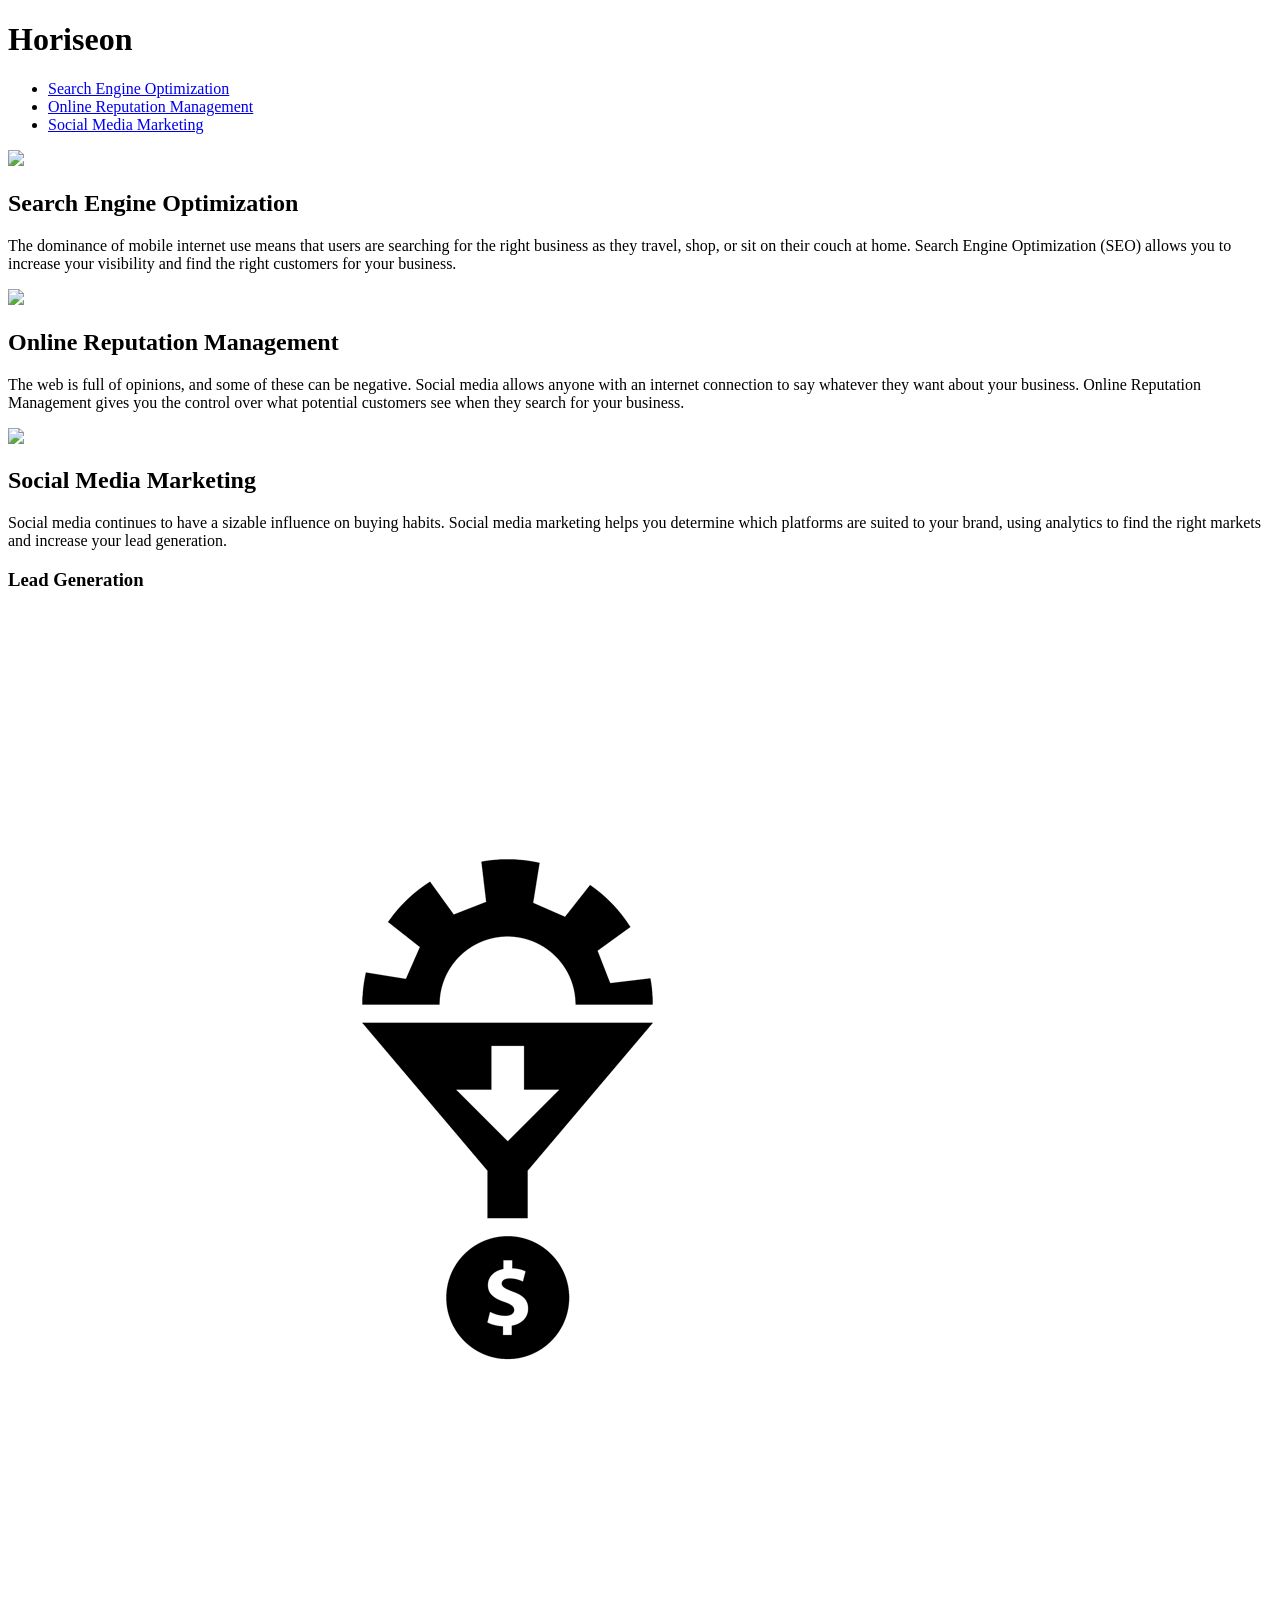
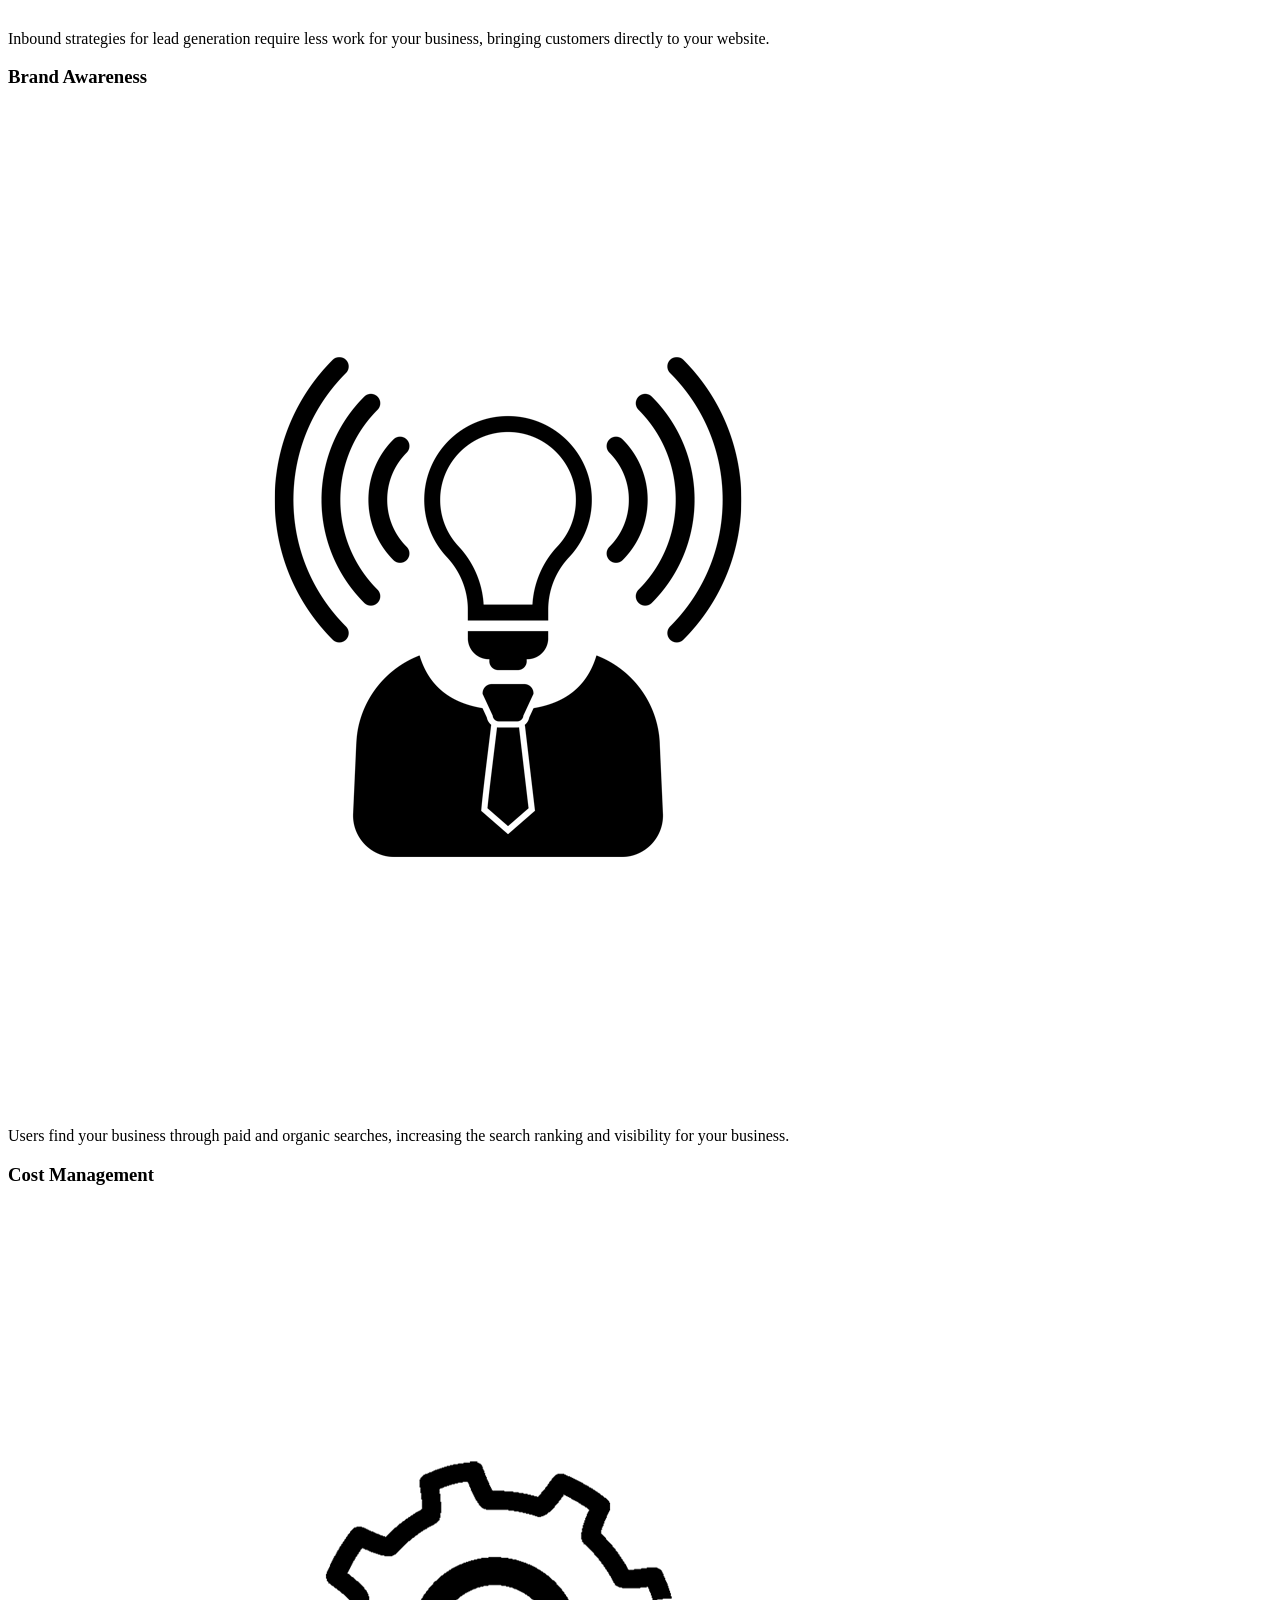
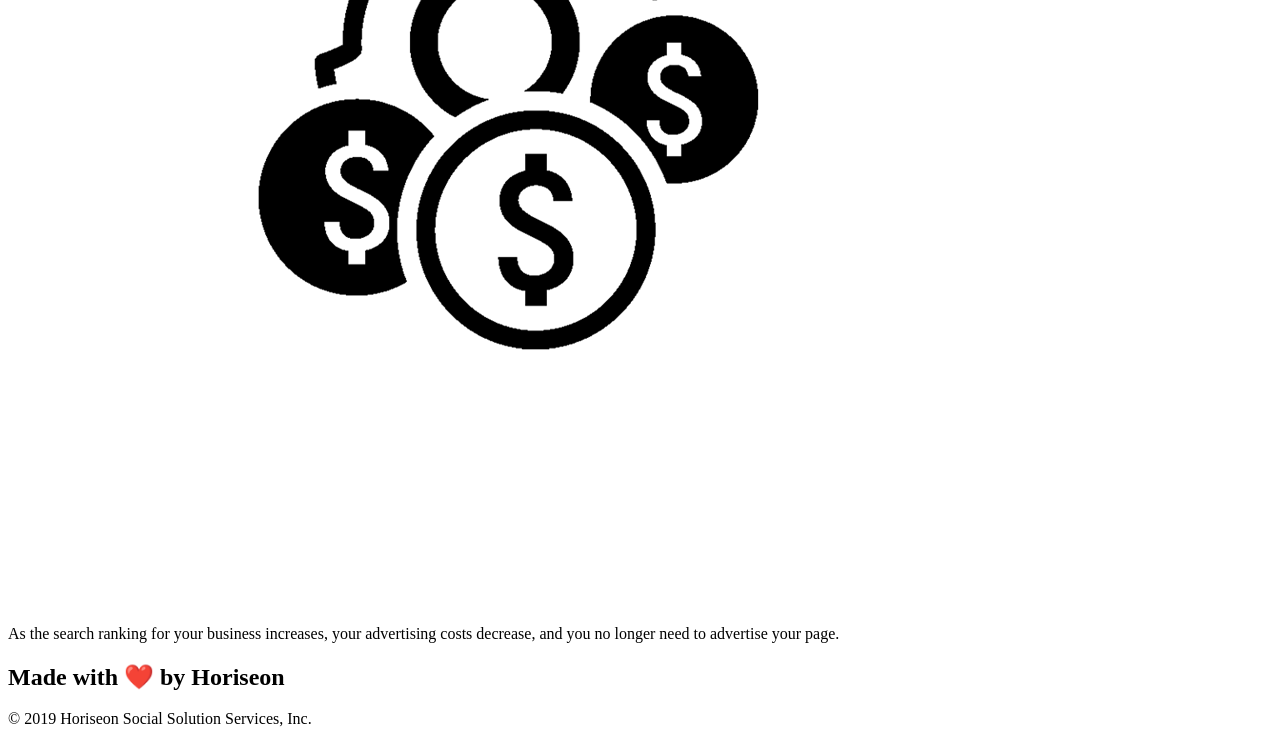
==== Develop/index.html @ 4bfd927d "Added starter code additional files" ====
<!DOCTYPE html>
<html lang="en-us">

<head>
    <meta charset="UTF-8" />
    <link rel="stylesheet" href="./assets/css/style.css">
    <title>website</title>
</head>

<body>
    <div class="header">
        <h1>Hori<span class="seo">seo</span>n</h1>
        <div>
            <ul>
                <li>
                    <a href="#search-engine-optimization">Search Engine Optimization</a>
                </li>
                <li>
                    <a href="#online-reputation-management">Online Reputation Management</a>
                </li>
                <li>
                    <a href="#social-media-marketing">Social Media Marketing</a>
                </li>
            </ul>
        </div>
    </div>
    <div class="hero"></div>
    <div class="content">
        <div class="search-engine-optimization">
            <img src="./assets/images/search-engine-optimization.jpg" class="float-left" />
            <h2>Search Engine Optimization</h2>
            <p>
                The dominance of mobile internet use means that users are searching for the right business as they travel, shop, or sit on their couch at home. Search Engine Optimization (SEO) allows you to increase your visibility and find the right customers for your business.
            </p>
        </div>
        <div id="online-reputation-management" class="online-reputation-management">
            <img src="./assets/images/online-reputation-management.jpg" class="float-right" />
            <h2>Online Reputation Management</h2>
            <p>
                The web is full of opinions, and some of these can be negative. Social media allows anyone with an internet connection to say whatever they want about your business. Online Reputation Management gives you the control over what potential customers see when they search for your business.
            </p>
        </div>
        <div id="social-media-marketing" class="social-media-marketing">
            <img src="./assets/images/social-media-marketing.jpg" class="float-left" />
            <h2>Social Media Marketing</h2>
            <p>
                Social media continues to have a sizable influence on buying habits. Social media marketing helps you determine which platforms are suited to your brand, using analytics to find the right markets and increase your lead generation.
            </p>
        </div>
    </div>
    <div class="benefits">
        <div class="benefit-lead">
            <h3>Lead Generation</h3>
            <img src="./assets/images/lead-generation.png" />
            <p>
                Inbound strategies for lead generation require less work for your business, bringing customers directly to your website.
            </p>
        </div>
        <div class="benefit-brand">
            <h3>Brand Awareness</h3>
            <img src="./assets/images/brand-awareness.png" />
            <p>
                Users find your business through paid and organic searches, increasing the search ranking and visibility for your business.
            </p>
        </div>
        <div class="benefit-cost">
            <h3>Cost Management</h3>
            <img src="./assets/images/cost-management.png"></img>
            <p>
                As the search ranking for your business increases, your advertising costs decrease, and you no longer need to advertise your page.
            </p>
        </div>
    </div>
    <div class="footer">
        <h2>Made with ❤️️ by Horiseon</h2>
        <p>
            &copy; 2019 Horiseon Social Solution Services, Inc.
        </p>
    </div>
</body>

</html>
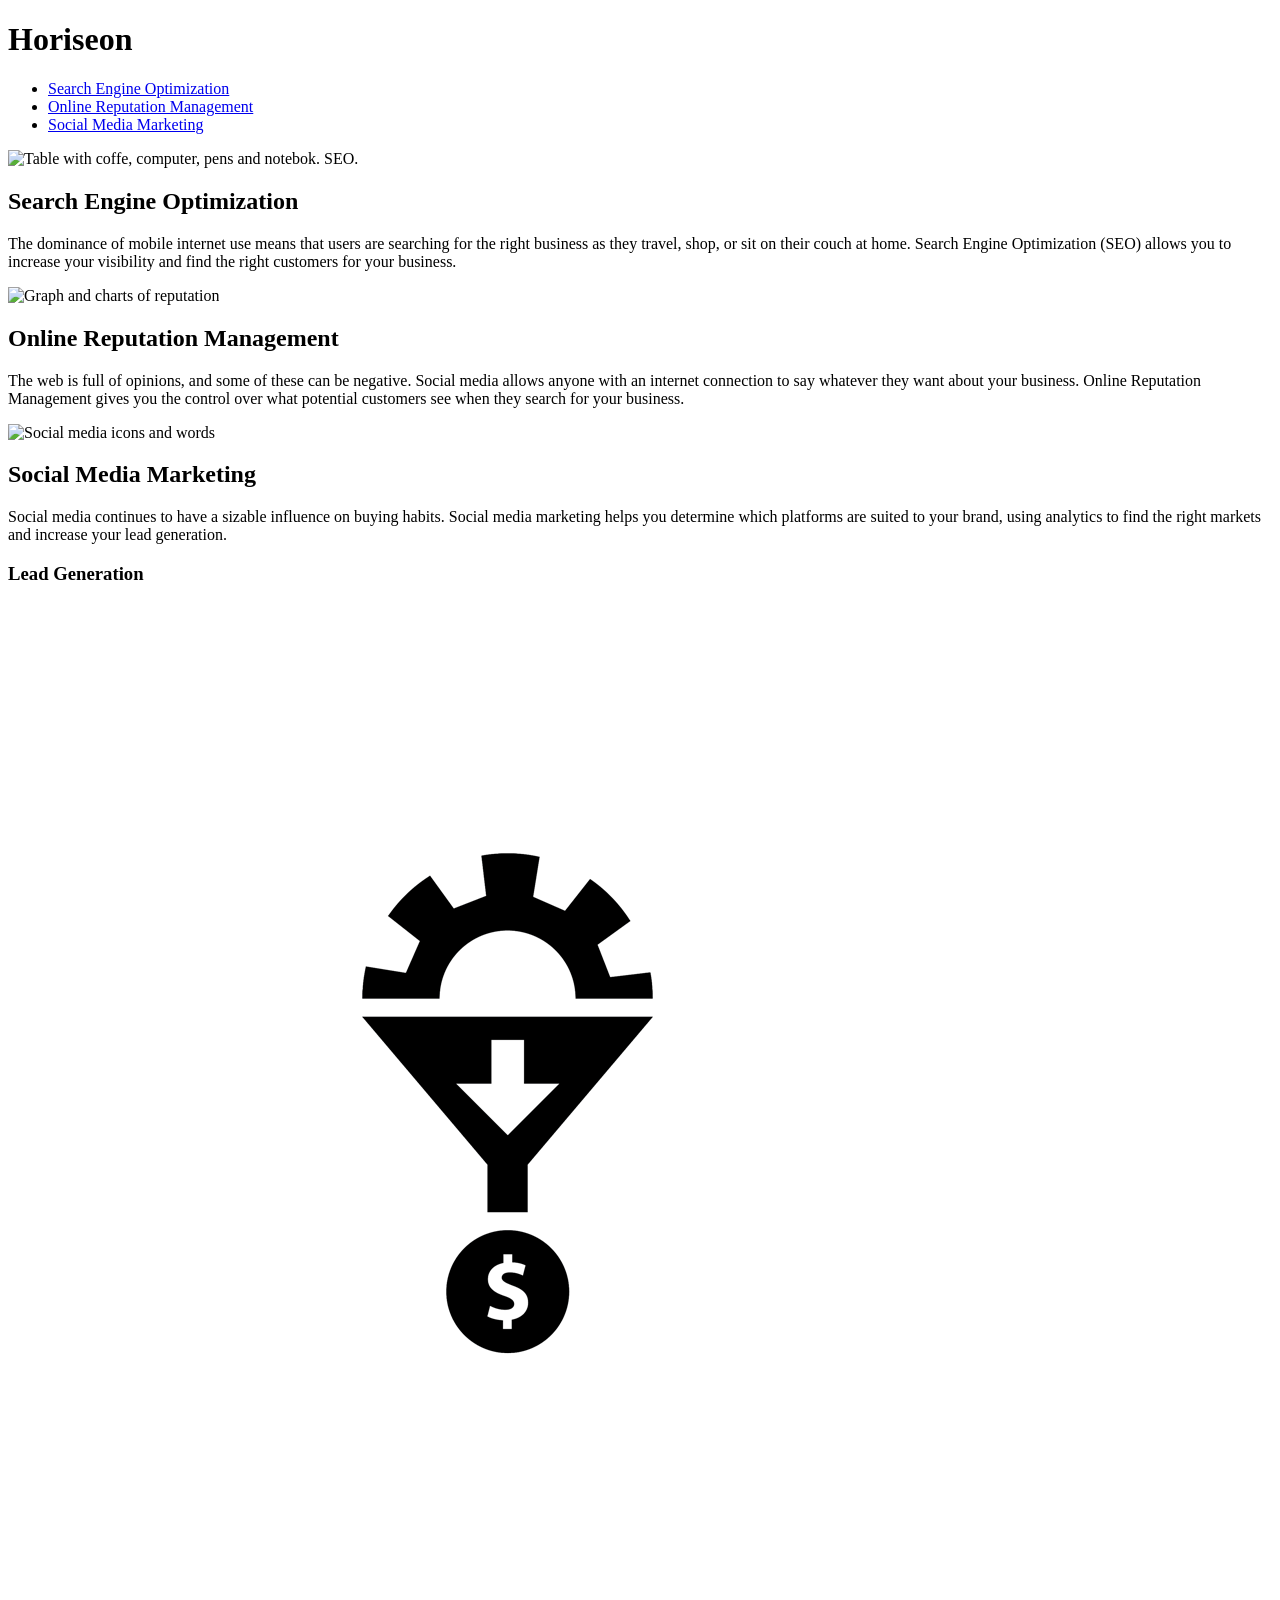
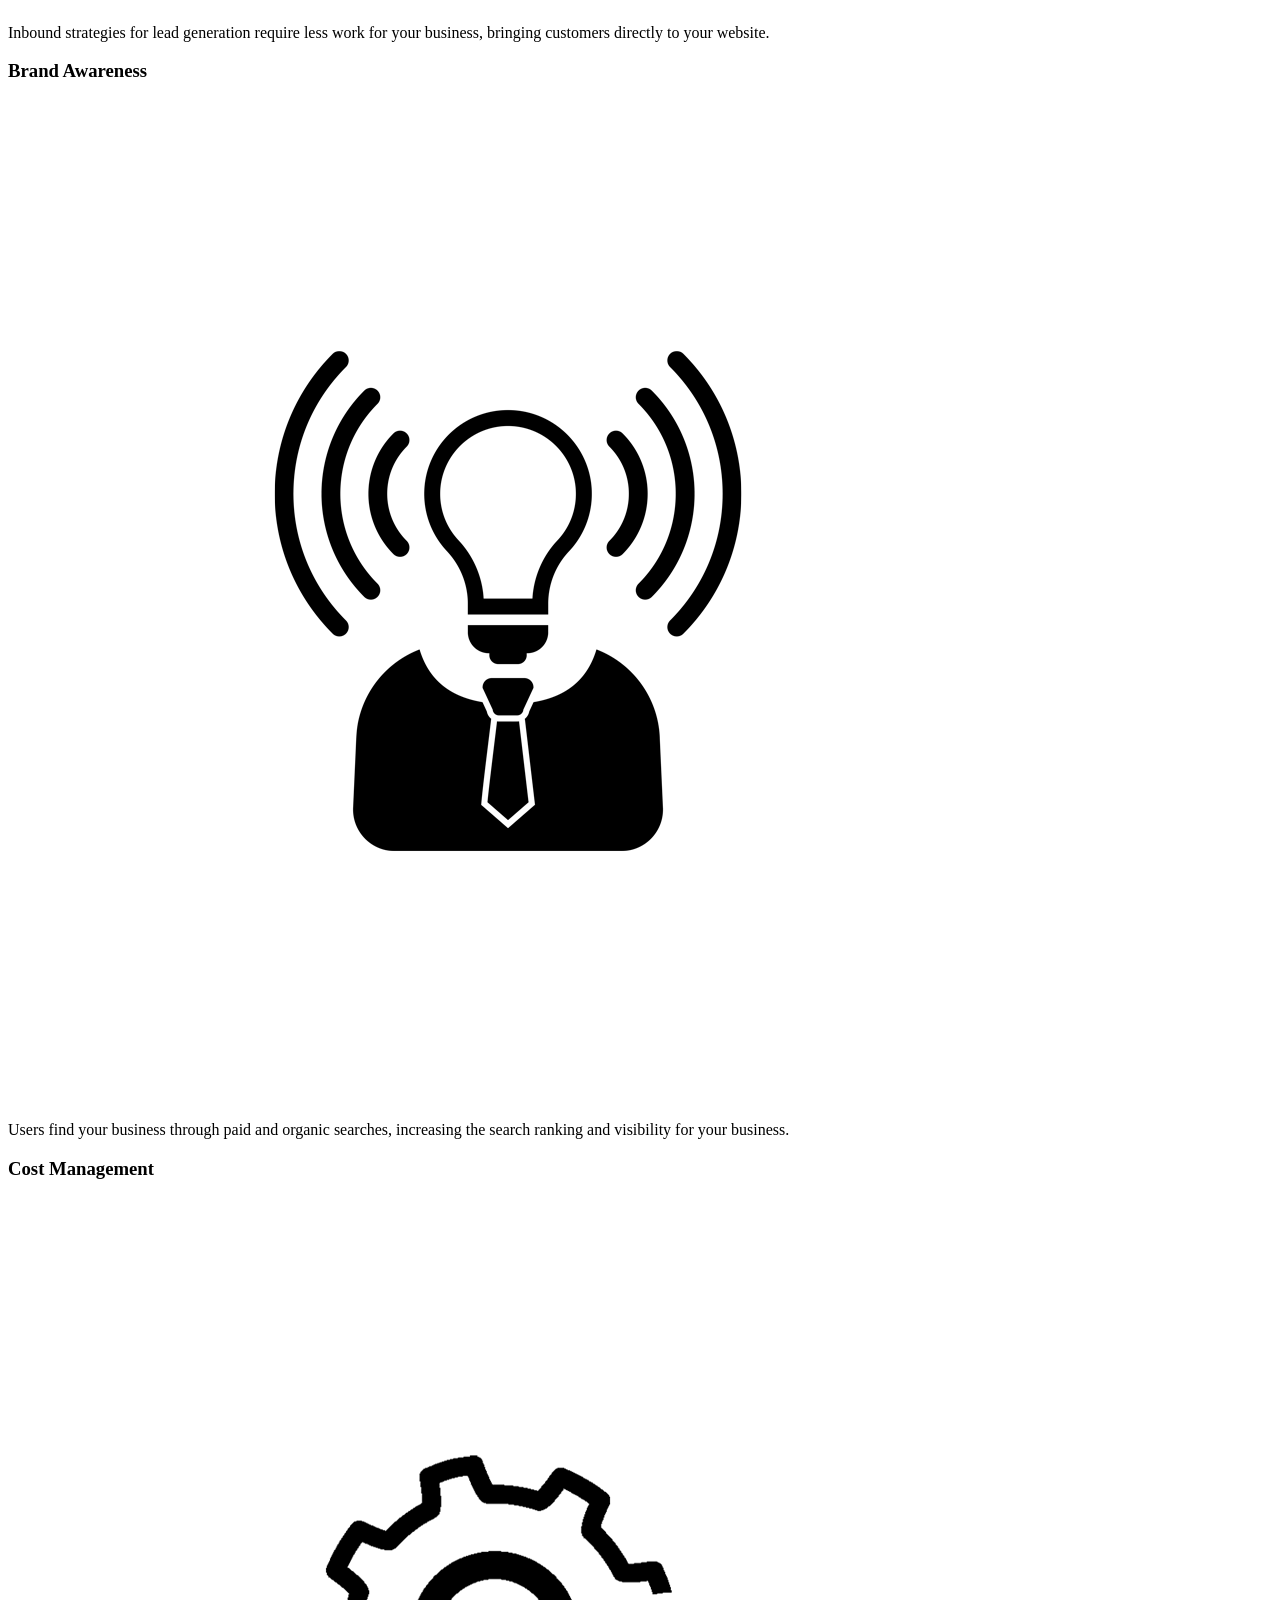
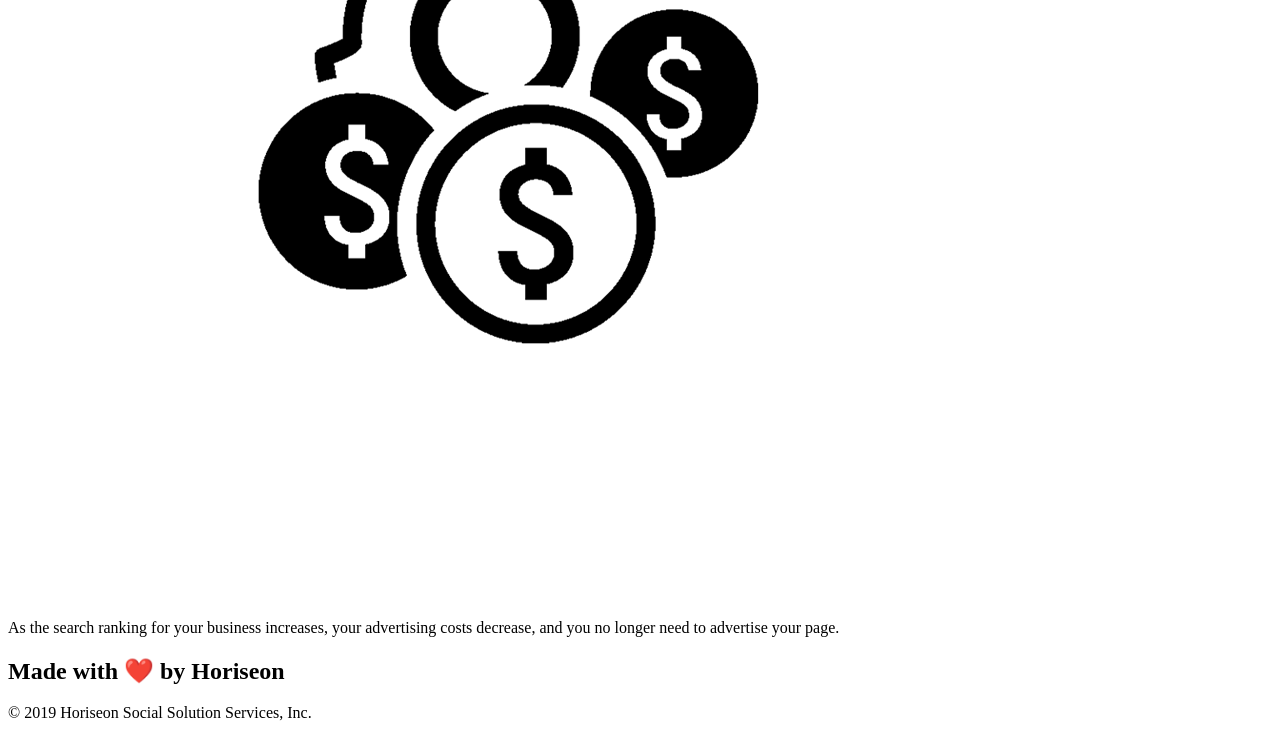
==== commit cd71b24c: "Title, favicon, alt text, some comments" ====
--- a/Develop/index.html
+++ b/Develop/index.html
@@ -1,15 +1,20 @@
 <!DOCTYPE html>
 <html lang="en-us">
 
+<!-- Head elements-->
 <head>
     <meta charset="UTF-8" />
     <link rel="stylesheet" href="./assets/css/style.css">
-    <title>website</title>
+    <link rel="icon" href="./assets/images/TabSEO.png">
+    <title>Horiseon</title>
 </head>
-
+<!-- Body elements-->
 <body>
+    <!-- Header elements-->
     <div class="header">
+        <!-- Page title-->
         <h1>Hori<span class="seo">seo</span>n</h1>
+        <!-- Header div-->
         <div>
             <ul>
                 <li>
@@ -26,22 +31,22 @@
     </div>
     <div class="hero"></div>
     <div class="content">
-        <div class="search-engine-optimization">
-            <img src="./assets/images/search-engine-optimization.jpg" class="float-left" />
+        <div id="search-engine-optimization" class="search-engine-optimization">
+            <img src="./assets/images/search-engine-optimization.jpg" class="float-left" alt="Table with coffe, computer, pens and notebok. SEO." />
             <h2>Search Engine Optimization</h2>
             <p>
                 The dominance of mobile internet use means that users are searching for the right business as they travel, shop, or sit on their couch at home. Search Engine Optimization (SEO) allows you to increase your visibility and find the right customers for your business.
             </p>
         </div>
         <div id="online-reputation-management" class="online-reputation-management">
-            <img src="./assets/images/online-reputation-management.jpg" class="float-right" />
+            <img src="./assets/images/online-reputation-management.jpg" class="float-right" alt="Graph and charts of reputation" />
             <h2>Online Reputation Management</h2>
             <p>
                 The web is full of opinions, and some of these can be negative. Social media allows anyone with an internet connection to say whatever they want about your business. Online Reputation Management gives you the control over what potential customers see when they search for your business.
             </p>
         </div>
         <div id="social-media-marketing" class="social-media-marketing">
-            <img src="./assets/images/social-media-marketing.jpg" class="float-left" />
+            <img src="./assets/images/social-media-marketing.jpg" class="float-left" alt="Social media icons and words" />
             <h2>Social Media Marketing</h2>
             <p>
                 Social media continues to have a sizable influence on buying habits. Social media marketing helps you determine which platforms are suited to your brand, using analytics to find the right markets and increase your lead generation.
@@ -51,21 +56,21 @@
     <div class="benefits">
         <div class="benefit-lead">
             <h3>Lead Generation</h3>
-            <img src="./assets/images/lead-generation.png" />
+            <img src="./assets/images/lead-generation.png" alt="Arrow and dollars. Lead generation brings customers to your website" />
             <p>
                 Inbound strategies for lead generation require less work for your business, bringing customers directly to your website.
             </p>
         </div>
         <div class="benefit-brand">
             <h3>Brand Awareness</h3>
-            <img src="./assets/images/brand-awareness.png" />
+            <img src="./assets/images/brand-awareness.png" alt="Lightbulb. Helping bring brand awareness" />
             <p>
                 Users find your business through paid and organic searches, increasing the search ranking and visibility for your business.
             </p>
         </div>
         <div class="benefit-cost">
             <h3>Cost Management</h3>
-            <img src="./assets/images/cost-management.png"></img>
+            <img src="./assets/images/cost-management.png" alt="Coins. Cost decreases with improved search ranking"></img>
             <p>
                 As the search ranking for your business increases, your advertising costs decrease, and you no longer need to advertise your page.
             </p>
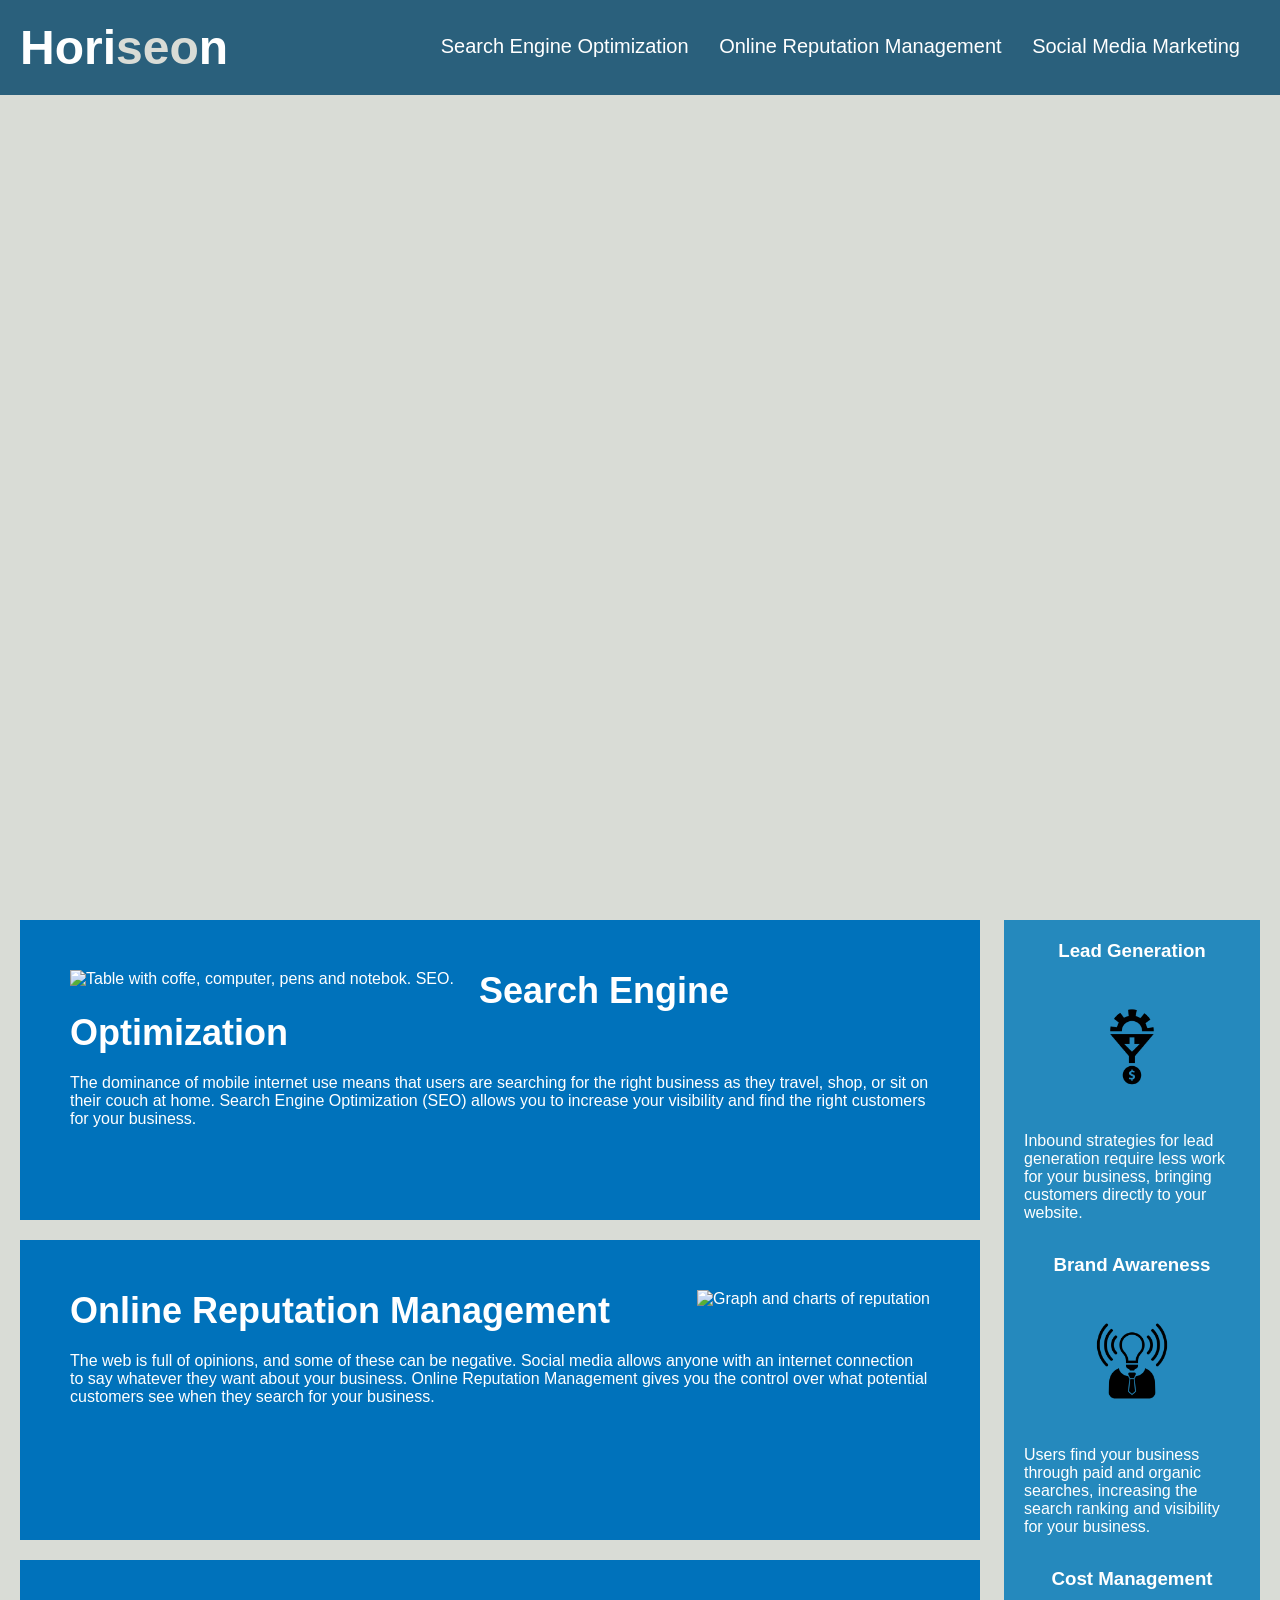
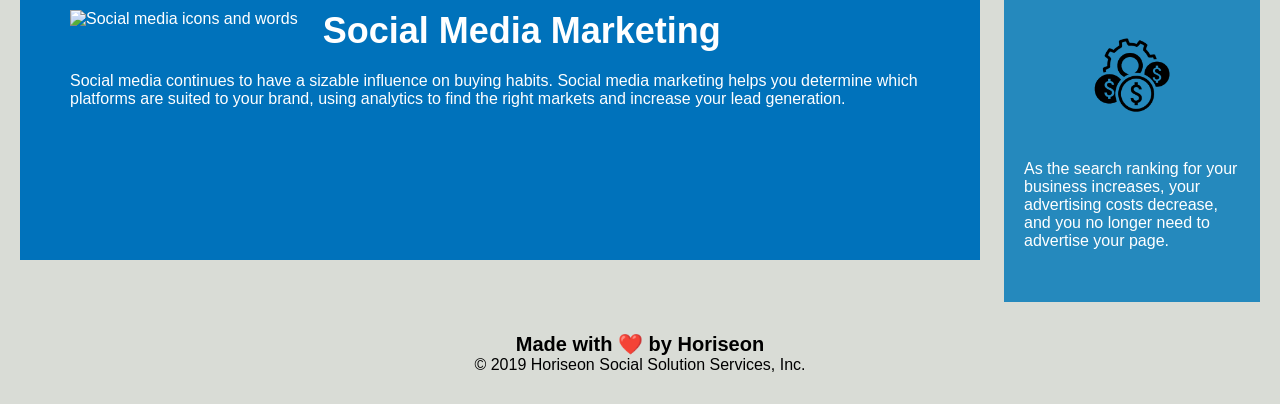
==== commit e5687425: "Added comments and consolidated css" ====
--- a/Develop/index.html
+++ b/Develop/index.html
@@ -18,19 +18,25 @@
         <div>
             <ul>
                 <li>
+                    <!-- Link search-engine-optimization-->
                     <a href="#search-engine-optimization">Search Engine Optimization</a>
                 </li>
                 <li>
+                    <!-- Link online-reputation-managemen-->
                     <a href="#online-reputation-management">Online Reputation Management</a>
                 </li>
                 <li>
+                    <!-- Link social-media-marketing-->
                     <a href="#social-media-marketing">Social Media Marketing</a>
                 </li>
             </ul>
         </div>
     </div>
+    <!-- Hero element-->
     <div class="hero"></div>
+    <!-- Content element-->
     <div class="content">
+        <!-- Section search-engine-optimization-->
         <div id="search-engine-optimization" class="search-engine-optimization">
             <img src="./assets/images/search-engine-optimization.jpg" class="float-left" alt="Table with coffe, computer, pens and notebok. SEO." />
             <h2>Search Engine Optimization</h2>
@@ -38,6 +44,7 @@
                 The dominance of mobile internet use means that users are searching for the right business as they travel, shop, or sit on their couch at home. Search Engine Optimization (SEO) allows you to increase your visibility and find the right customers for your business.
             </p>
         </div>
+        <!-- Section online-reputation-managemen-->
         <div id="online-reputation-management" class="online-reputation-management">
             <img src="./assets/images/online-reputation-management.jpg" class="float-right" alt="Graph and charts of reputation" />
             <h2>Online Reputation Management</h2>
@@ -45,6 +52,7 @@
                 The web is full of opinions, and some of these can be negative. Social media allows anyone with an internet connection to say whatever they want about your business. Online Reputation Management gives you the control over what potential customers see when they search for your business.
             </p>
         </div>
+        <!-- Section social-media-marketing-->
         <div id="social-media-marketing" class="social-media-marketing">
             <img src="./assets/images/social-media-marketing.jpg" class="float-left" alt="Social media icons and words" />
             <h2>Social Media Marketing</h2>
@@ -53,22 +61,26 @@
             </p>
         </div>
     </div>
+    <!-- Benefits elements-->
     <div class="benefits">
-        <div class="benefit-lead">
+        <!-- Section lead-->
+        <div class="benefit-lead benefit-group">
             <h3>Lead Generation</h3>
             <img src="./assets/images/lead-generation.png" alt="Arrow and dollars. Lead generation brings customers to your website" />
             <p>
                 Inbound strategies for lead generation require less work for your business, bringing customers directly to your website.
             </p>
         </div>
-        <div class="benefit-brand">
+        <!-- Section brand-->
+        <div class="benefit-brand benefit-group">
             <h3>Brand Awareness</h3>
             <img src="./assets/images/brand-awareness.png" alt="Lightbulb. Helping bring brand awareness" />
             <p>
                 Users find your business through paid and organic searches, increasing the search ranking and visibility for your business.
             </p>
         </div>
-        <div class="benefit-cost">
+        <!-- Section cost-->
+        <div class="benefit-cost benefit-group">
             <h3>Cost Management</h3>
             <img src="./assets/images/cost-management.png" alt="Coins. Cost decreases with improved search ranking"></img>
             <p>
@@ -76,6 +88,7 @@
             </p>
         </div>
     </div>
+    <!-- Section footer-->
     <div class="footer">
         <h2>Made with ❤️️ by Horiseon</h2>
         <p>
--- a/Develop/assets/css/style.css
+++ b/Develop/assets/css/style.css
@@ -0,0 +1,205 @@
+* {
+    box-sizing: border-box;
+    padding: 0;
+    margin: 0;
+}
+
+body {
+    background-color: #d9dcd6;
+}
+
+.header {
+    padding: 20px;
+    font-family: 'Trebuchet MS', 'Lucida Sans Unicode', 'Lucida Grande', 'Lucida Sans', Arial, sans-serif;
+    background-color: #2a607c;
+    color: #ffffff;
+}
+
+.header h1 {
+    display: inline-block;
+    font-size: 48px;
+}
+
+.header h1 .seo {
+    color: #d9dcd6;
+}
+
+.header div {
+    padding-top: 15px;
+    margin-right: 20px;
+    float: right;
+    font-family: 'Gill Sans', 'Gill Sans MT', Calibri, 'Trebuchet MS', sans-serif;
+    font-size: 20px;
+}
+
+.header div ul {
+    list-style-type: none;
+}
+
+.header div ul li {
+    display: inline-block;
+    margin-left: 25px;
+}
+
+a {
+    color: #ffffff;
+    text-decoration: none;
+}
+
+p {
+    font-size: 16px;
+}
+
+.hero {
+    height: 800px;
+    width: 100%;
+    margin-bottom: 25px;
+    background-image: url("../images/digital-marketing-meeting.jpg");
+    background-size: cover;
+    background-position: center;
+}
+
+.float-left {
+    float: left;
+    margin-right: 25px;
+}
+
+.float-right {
+    float: right;
+    margin-left: 25px;
+}
+
+.content {
+    width: 75%;
+    display: inline-block;
+    margin-left: 20px;
+}
+
+.benefits {
+    margin-right: 20px;
+    padding: 20px;
+    clear: both;
+    float: right;
+    width: 20%;
+    height: 100%;
+    font-family: 'Gill Sans', 'Gill Sans MT', Calibri, 'Trebuchet MS', sans-serif;
+    background-color: #2589bd;
+}
+
+.benefit-group{
+    margin-bottom: 32px;
+    color: #ffffff;   
+}
+
+/* .benefit-lead {
+    margin-bottom: 32px;
+    color: #ffffff;
+}
+
+.benefit-brand {
+    margin-bottom: 32px;
+    color: #ffffff;
+}
+
+.benefit-cost {
+    margin-bottom: 32px;
+    color: #ffffff;
+} */
+
+.benefit-lead h3 {
+    margin-bottom: 10px;
+    text-align: center;
+}
+
+.benefit-brand h3 {
+    margin-bottom: 10px;
+    text-align: center;
+}
+
+.benefit-cost h3 {
+    margin-bottom: 10px;
+    text-align: center;
+}
+
+.benefit-lead img {
+    display: block;
+    margin: 10px auto;
+    max-width: 150px;
+}
+
+.benefit-brand img {
+    display: block;
+    margin: 10px auto;
+    max-width: 150px;
+}
+
+.benefit-cost img {
+    display: block;
+    margin: 10px auto;
+    max-width: 150px;
+}
+
+.search-engine-optimization {
+    margin-bottom: 20px;
+    padding: 50px;
+    height: 300px;
+    font-family: 'Gill Sans', 'Gill Sans MT', Calibri, 'Trebuchet MS', sans-serif;
+    background-color: #0072bb;
+    color: #ffffff;
+}
+
+.online-reputation-management {
+    margin-bottom: 20px;
+    padding: 50px;
+    height: 300px;
+    font-family: 'Gill Sans', 'Gill Sans MT', Calibri, 'Trebuchet MS', sans-serif;
+    background-color: #0072bb;
+    color: #ffffff;
+}
+
+.social-media-marketing {
+    margin-bottom: 20px;
+    padding: 50px;
+    height: 300px;
+    font-family: 'Gill Sans', 'Gill Sans MT', Calibri, 'Trebuchet MS', sans-serif;
+    background-color: #0072bb;
+    color: #ffffff;
+}
+
+.search-engine-optimization img {
+    max-height: 200px;
+}
+
+.online-reputation-management img {
+    max-height: 200px;
+}
+
+.social-media-marketing img {
+    max-height: 200px;
+}
+
+.search-engine-optimization h2 {
+    margin-bottom: 20px;
+    font-size: 36px;
+}
+
+.online-reputation-management h2 {
+    margin-bottom: 20px;
+    font-size: 36px;
+}
+
+.social-media-marketing h2 {
+    margin-bottom: 20px;
+    font-size: 36px;
+}
+
+.footer {
+    padding: 30px;
+    clear: both;
+    font-family: 'Trebuchet MS', 'Lucida Sans Unicode', 'Lucida Grande', 'Lucida Sans', Arial, sans-serif;
+    text-align: center;
+}
+
+.footer h2 {
+    font-size: 20px;
+}
